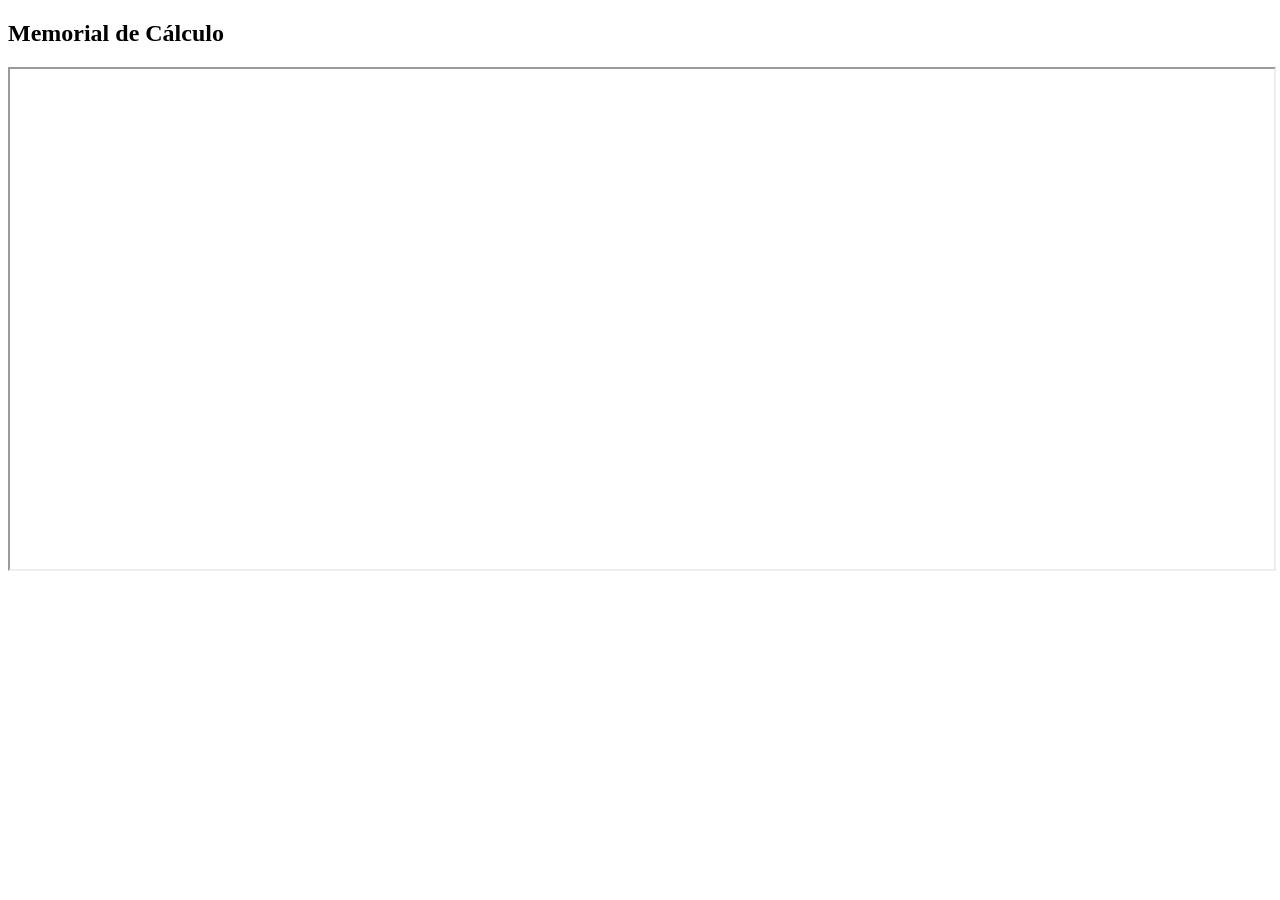
==== index.html @ 8172f2a0 "Update and rename README.md to index.html" ====
<!DOCTYPE html>
 <html>
 <body>
 <h2>Memorial de Cálculo</h2>
 <iframe src="https://docs.google.com/spreadsheets/d/e/2PACX-1vSTeOj3h7r9EnyRmXLzBBfBqCS1v807aj3gHTAOPR4_O_x4CgMjrqvDX-hUeImg0R5k9ARWFr-vvMWk/pubhtml"
 width="100%" height="500"></iframe>
</body>
</html>
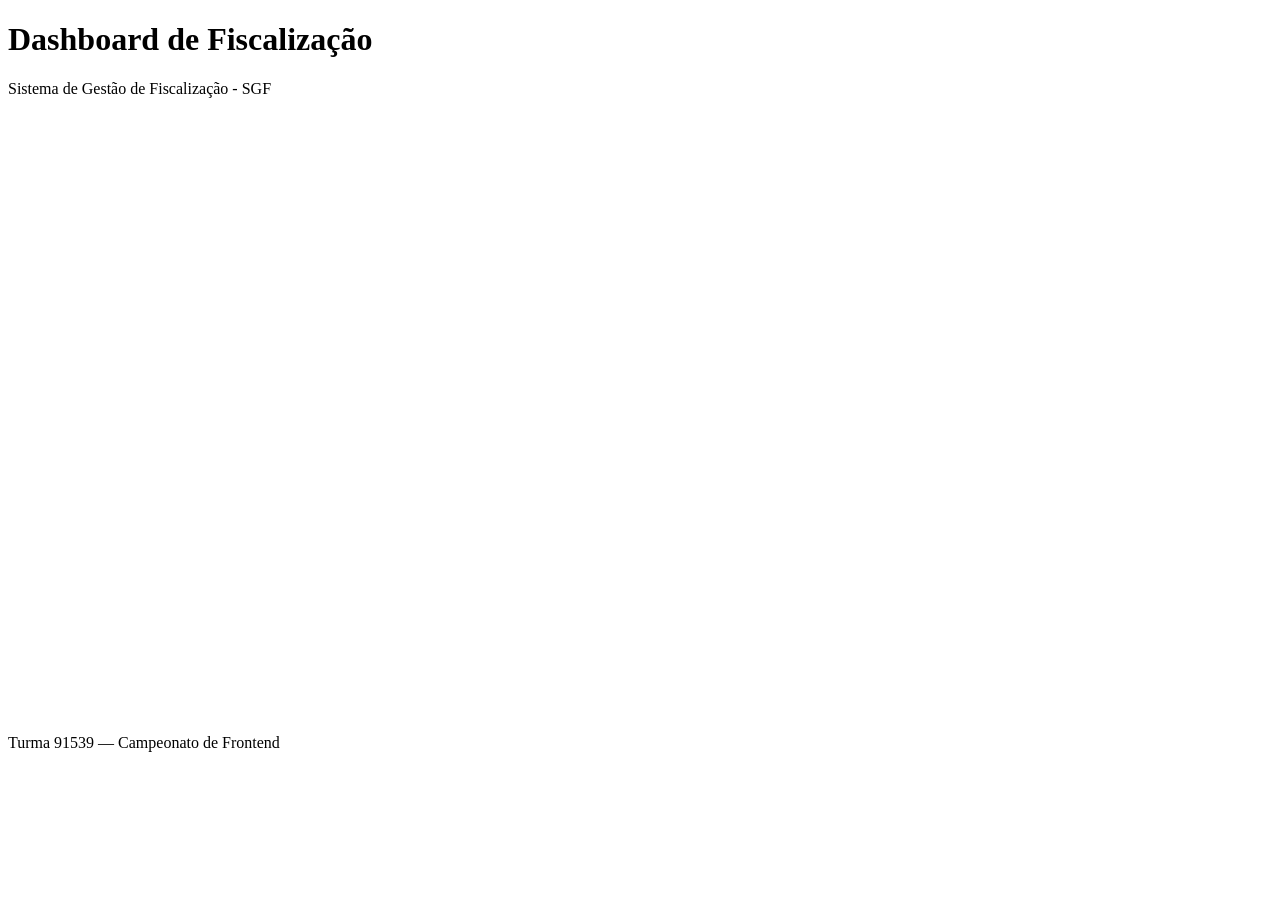
==== commit 06f83c5d: "Update index.html" ====
--- a/index.html
+++ b/index.html
@@ -1,8 +1,26 @@
  <!DOCTYPE html>
- <html>
- <body>
- <h2>Memorial de Cálculo</h2>
- <iframe src="https://docs.google.com/spreadsheets/d/e/2PACX-1vSTeOj3h7r9EnyRmXLzBBfBqCS1v807aj3gHTAOPR4_O_x4CgMjrqvDX-hUeImg0R5k9ARWFr-vvMWk/pubhtml"
- width="100%" height="500"></iframe>
+ <html lang="pt-BR">
+ <head>
+  <meta charset="UTF-8">
+  <meta name="viewport" content="width=device-width, initial-scale=1.0">
+  <title>Meu Dashboard</title>
+ </head>
+<body>
+<header>
+<h1>Dashboard de Fiscalização</h1>
+<p>Sistema de Gestão de Fiscalização - SGF</p>
+</header>
+<main>
+<iframe
+src="https://docs.google.com/spreadsheets/d/e/2PACX-1vSTeOj3h7r9EnyRmXLzBBfBqCS1v807aj3gHTAOPR4_O_x4CgMjrqvDX-hUeImg0R5k9ARWFr-vvMWk/pubhtml"
+width="100%"
+height="600"
+title="Dashboard de Fiscalização"
+frameborder="0">
+</iframe>
+</main>
+<footer>
+<p>Turma 91539 — Campeonato de Frontend</p>
+</footer>
 </body>
-</html>
+ </html>
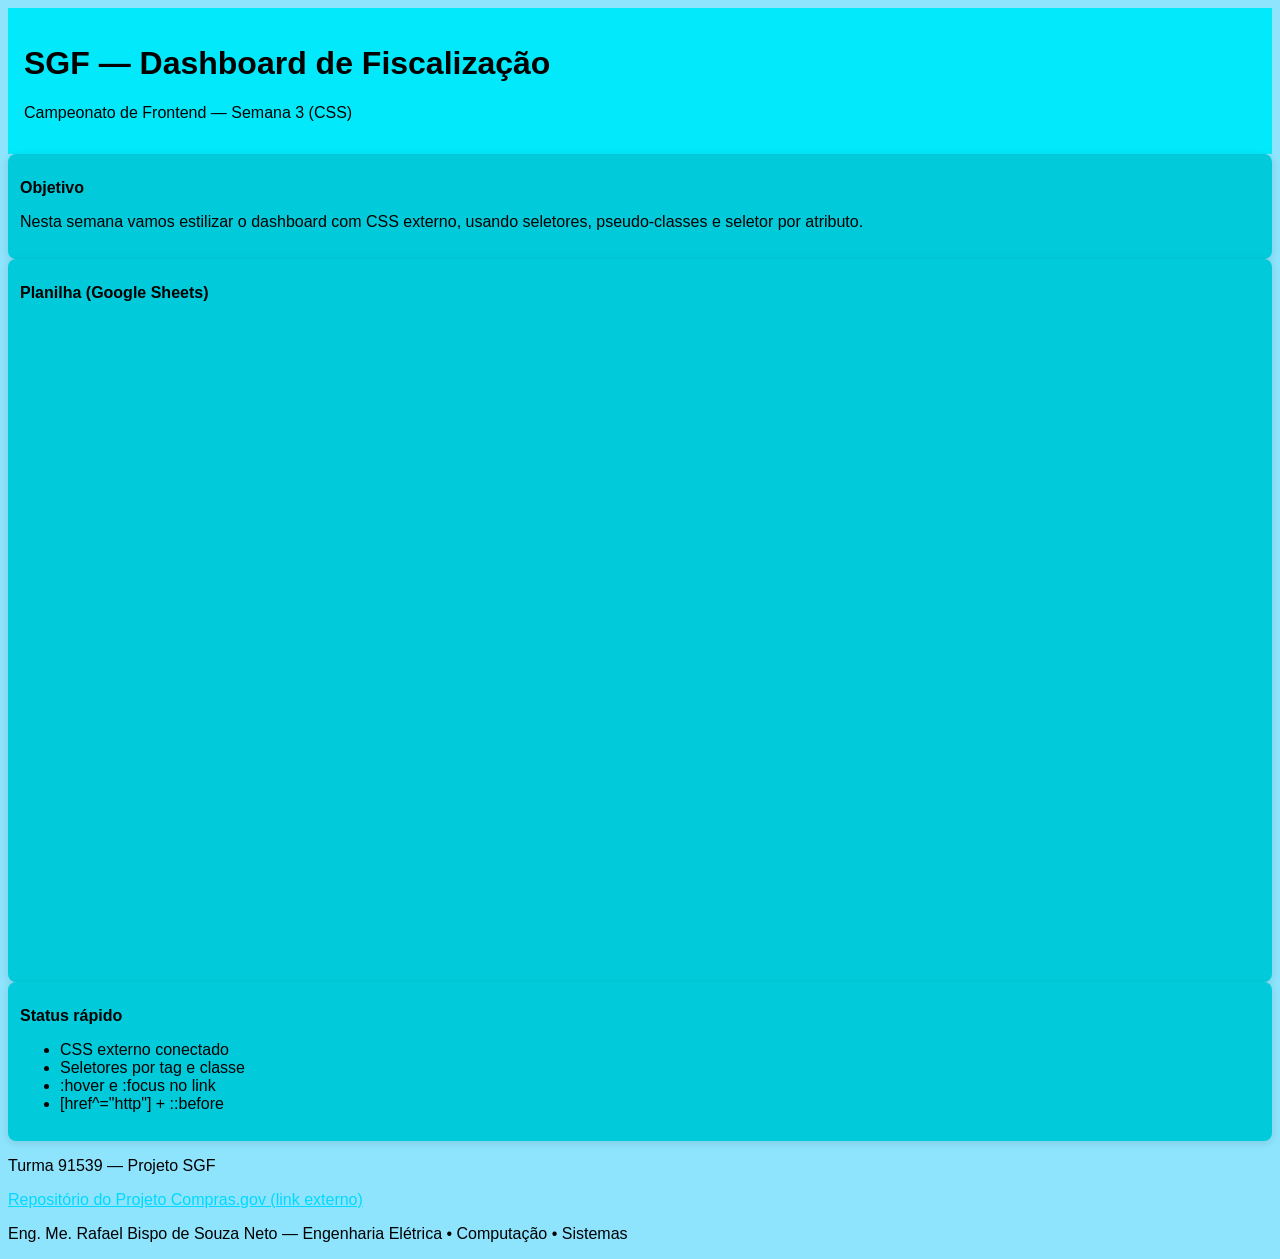
==== commit e929203d: "css" ====
--- a/index.html
+++ b/index.html
@@ -1,26 +1,69 @@
- <!DOCTYPE html>
- <html lang="pt-BR">
- <head>
-  <meta charset="UTF-8">
-  <meta name="viewport" content="width=device-width, initial-scale=1.0">
-  <title>Meu Dashboard</title>
- </head>
+<!DOCTYPE html>
+<html lang="pt-BR">
+<head>
+  <meta charset="UTF-8" />
+  <meta name="viewport" content="width=device-width, initial-scale=1.0" />
+  <title>SGF — Dashboard de Fiscalização</title>
+
+  <!-- Semana 3: CSS externo (obrigatório) -->
+  <link rel="stylesheet" href="styles.css" />
+</head>
+
 <body>
-<header>
-<h1>Dashboard de Fiscalização</h1>
-<p>Sistema de Gestão de Fiscalização - SGF</p>
-</header>
-<main>
-<iframe
-src="https://docs.google.com/spreadsheets/d/e/2PACX-1vSTeOj3h7r9EnyRmXLzBBfBqCS1v807aj3gHTAOPR4_O_x4CgMjrqvDX-hUeImg0R5k9ARWFr-vvMWk/pubhtml"
-width="100%"
-height="600"
-title="Dashboard de Fiscalização"
-frameborder="0">
-</iframe>
-</main>
-<footer>
-<p>Turma 91539 — Campeonato de Frontend</p>
-</footer>
+  <header class="topo">
+    <h1>SGF — Dashboard de Fiscalização</h1>
+    <p class="subtitulo">Campeonato de Frontend — Semana 3 (CSS)</p>
+  </header>
+
+  <main class="conteudo">
+    <section class="painel">
+      <h2>Objetivo</h2>
+      <p>
+        Nesta semana vamos estilizar o dashboard com CSS externo, usando seletores,
+        pseudo-classes e seletor por atributo.
+      </p>
+    </section>
+
+    <section class="painel">
+      <h2>Planilha (Google Sheets)</h2>
+
+      <iframe
+        id="planilha"
+        src="https://docs.google.com/spreadsheets/d/e/2PACX-1vSTeOj3h7r9EnyRmXLzBBfBqCS1v807aj3gHTAOPR4_O_x4CgMjrqvDX-hUeImg0R5k9ARWFr-vvMWk/pubhtml"
+        width="100%"
+        height="650"
+        title="Planilha SGF"
+        frameborder="0">
+      </iframe>
+    </section>
+
+    <section class="painel">
+      <h2>Status rápido</h2>
+      <ul class="lista-status">
+        <li class="status-item">CSS externo conectado</li>
+        <li class="status-item">Seletores por tag e classe</li>
+        <li class="status-item">:hover e :focus no link</li>
+        <li class="status-item">[href^="http"] + ::before</li>
+      </ul>
+    </section>
+  </main>
+
+  <footer class="rodape">
+    <p class="rodape-texto">Turma 91539 — Projeto SGF</p>
+
+    <!-- Semana 3: link com classe para :hover e :focus -->
+    <a class="footer-link" href="https://github.com/SEU_USUARIO/SEU_REPO&quot; target="_blank" rel="noopener">
+      Repositório do Projeto
+    </a>
+
+    <!-- Semana 3: link externo (precisa começar com http) para [href^="http"] -->
+    <a class="footer-link" href="https://www.gov.br/compras&quot; target="_blank" rel="noopener">
+      Compras.gov (link externo)
+    </a>
+
+    <p class="credito">
+      Eng. Me. Rafael Bispo de Souza Neto — Engenharia Elétrica • Computação • Sistemas
+    </p>
+  </footer>
 </body>
- </html>
+</html>
--- a/styles.css
+++ b/styles.css
@@ -0,0 +1,12 @@
+/* styles.css */
+body { font-family: Arial, sans-serif; background:#8ee3fd; color:#000000; }
+header { padding: 16px; background:#01e9fa; color:#000000; }
+.painel { background:#02e8f8; 
+background:#01cbda;
+border-radius:8px; 
+box-shadow:0 2px 8px rgba(0,0,0,.1); 
+padding:12px; }
+.painel h2 { font-size:16px; size:16px; color:#000000; }
+a.footer-link:hover { color:#000000; background:#00ffff; }
+a.footer-link:focus { outline:2px solid #00ffff; }
+a[href^="http"] { color:#00d9ff; }
